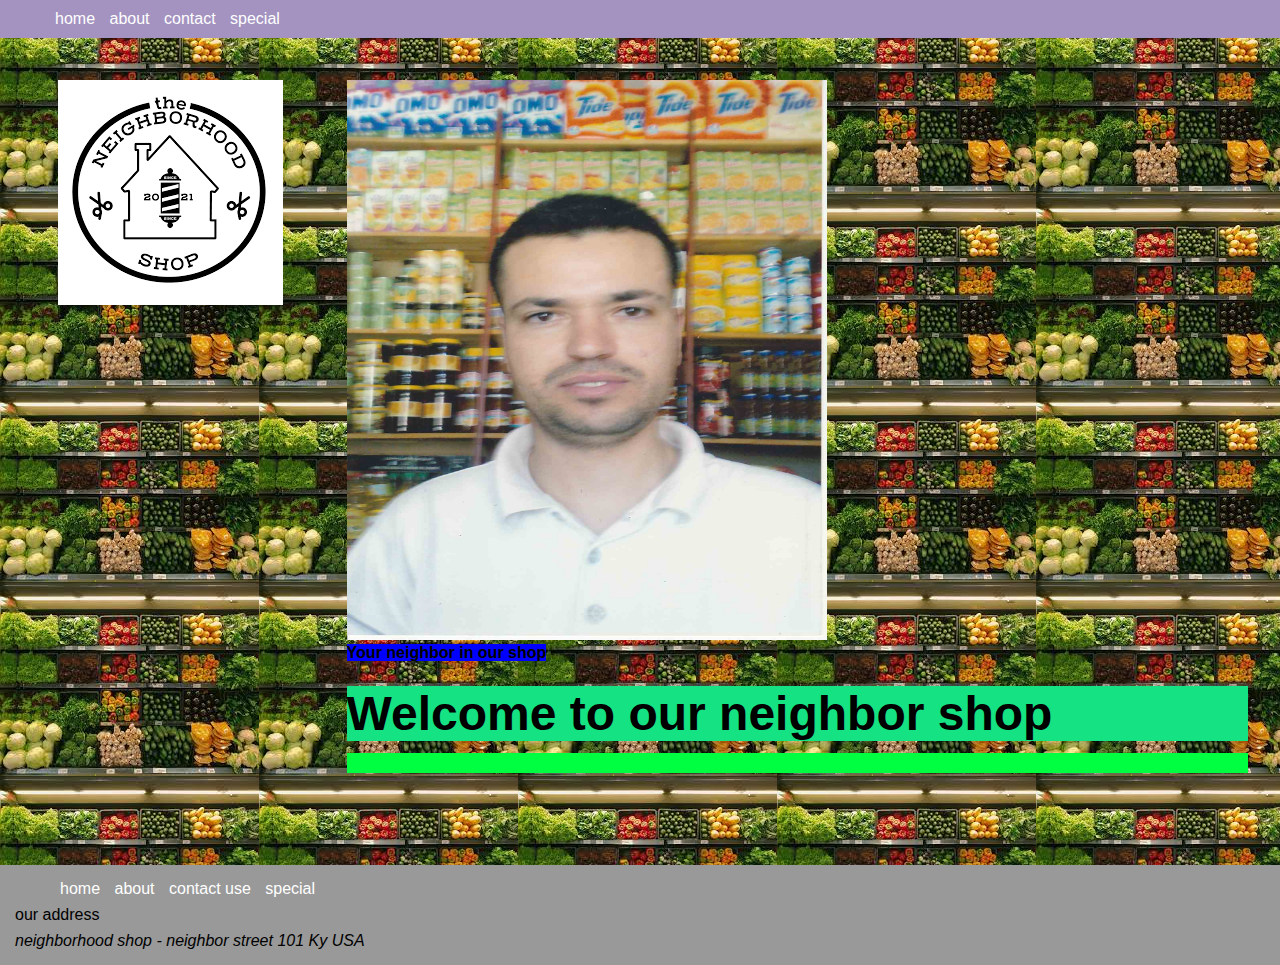
==== about.html @ 74747f07 "03/03/2022" ====
<!DOCTYPE html>
<html lang="en">
<head>
    <meta charset="UTF-8">
    <meta name="viewport" content="width=device-width, initial-scale=1.0">
    <link href="https://fonts.googleapis.com/css2?family=Lato:ital,wght@0,300;0,700;1,300&display=swap" rel="stylesheet">
    <link rel="stylesheet" href="site.css" type="text/css" />
    <title> neighbor shop 

    </title>
    <style>
h1 {
    font-size: 3em;
    margin-top: 0.5em;
}


.hello1 {
    width: 30em;
    height: 35em;
    max-width: 100%;
}

.hello2 {
    background-color: rgb(0, 255, 64);
    font-size: 1.5em;
    padding: 10px;
}

h1 {
    background-color: rgb(21, 226, 130);
}
    </style>
</head>
<body>
    <header>
        <div>
            <nav>
                <button class="hamburger" id="hamburger">
                    <h1 class="hamburger">&#9776;</h1>
       </button>
                <ul class="nav-ul" id="nav-ul">
                
                <li><a href="/">home</a></li>
                <li><a href="about.html">about</a></li>
                <li><a href="contact.html">contact</a></li>
                <li><a href="special.html">special</a></li>
            </ul>
            
            </div> 
        </nav>
    </header>
    <main>
        
        <aside> <img src="logo.png" class="hello3" alt=></aside>
        
            <article>
                

                 <img src="me.jpg" class="hello1"  alt="neighbor shop "> 

                    
                <figcaption><h4 id="hello6"> Your neighbor in our shop</h4></figcaption>
                 <h1> Welcome to our neighbor shop</h1>
                <p class="hello2">
                </p>
            </article>
            
    </main>
    <footer>
        <nav>
            <ul>
                <li class="H"><a href="/">home</a></li>
                <li><a href="about.html">about</a></li>
                <li><a href="contact.html">contact use</a></li>
                <li><a href="special.html">special</a></li>
            </ul>
        </nav>
        <p>our address</p>
        <address>neighborhood shop - neighbor street 101 Ky USA</address>
    </footer>
    <script src="./utils.js"></script>
    <script src="./home.js"></script>
    
</body>
</html>
---- site.css ----
* {
    margin: 0;
}
html,
body {
    height: 100%;
}

body {
    font-family: Arial, Helvetica, sans-serif;
    background-color: #999;
}

p {
    margin: 0.5em 0 0.5em 0;
}

header {
    display: block;
    position: fixed;
    top: 0;
    left: 0;
    width: 100%;
    background-color: #a493c0;
    padding: 10px;
}

nav a:visited,
nav a:link {
    color: #fff;
    text-decoration: none;
}

nav > ul > {
display: inline;
flex-wrap: wrap;
padding: 0;

}

nav > ul > li {
    display: inline-block;
    list-style: none;
    margin: 0 5px 0 5px;
    
}

main {
    display: block;
    background-image: url("back.png");
    padding-top: 3em;
    padding-bottom: 3em;
    min-height: 85%;
}
h4 {
    background-color: blue; 
    display: inline;
    width: 1em;
    }
footer {
    padding: 15px;
}

aside,
 article {
    padding: 2em;
}

aside {
    text-align: center;
}

article {
    width: 75%;
}

.columns {
    display: flex;
}
 @media only screen and (min-width: 768px) {
    main {
        display: flex;
    } 

    

    aside {
        margin-left: 2%;
    }

    .columns-desktop {
        display: flex;

    }}

    
.hamburger {
    background-color: transparent;
    border: 0;
    display: none;
    color: aqua;
    cursor: pointer;
    font-size: 20px;
}

.hamburger:focus {
    outline: none;
}

 @media screen and (max-width:768px) {
     .nav-ul {
         display: none;
         flex-direction: column;
         width: 100%;
         
     }
     .nav-ul.show {
         display: flex;
     }
     .hamburger {
         display: block;
     }}

     .h9 {
         background-color: aquamarine;
     }
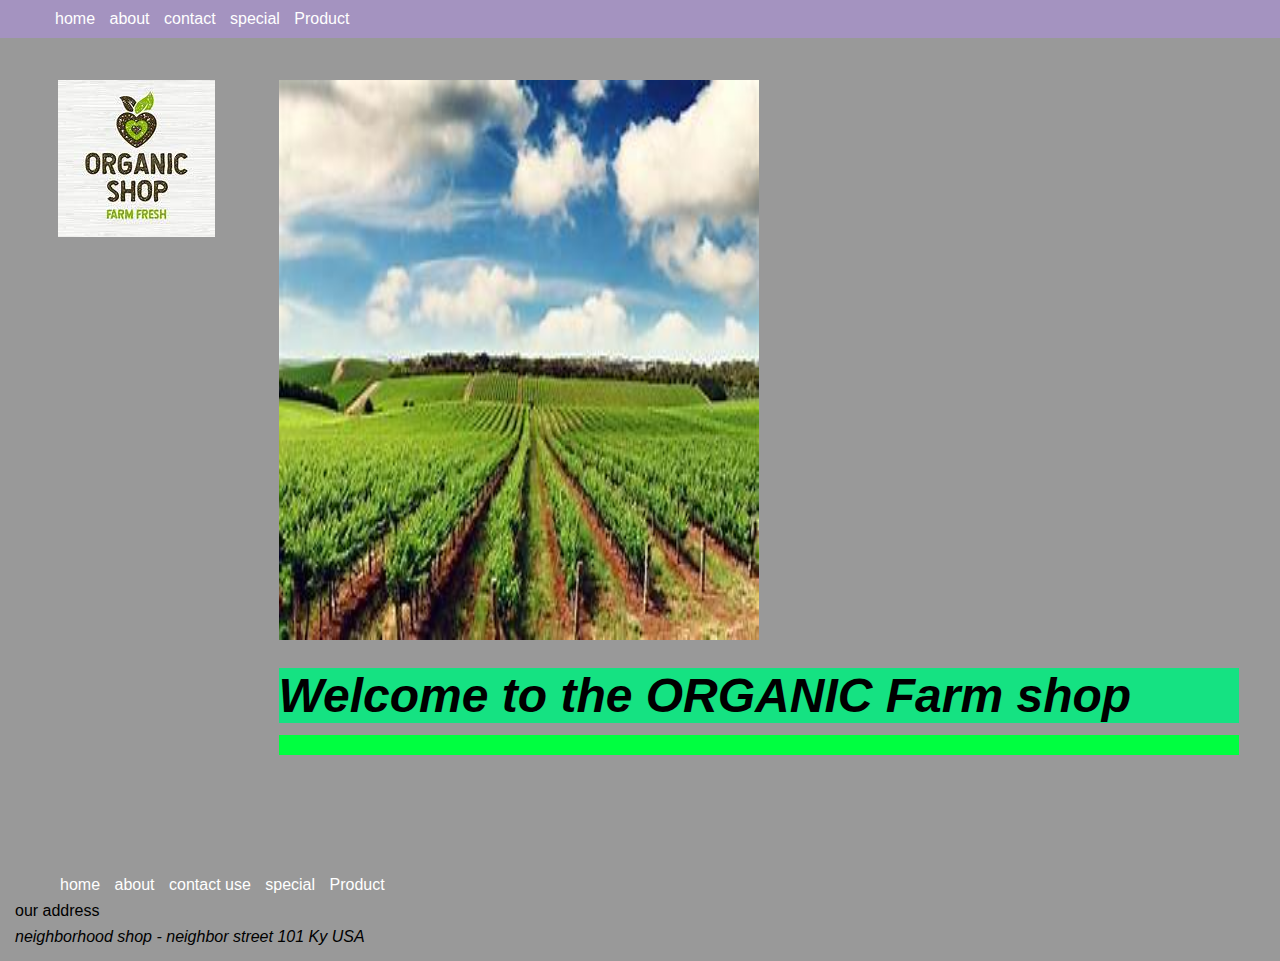
==== commit a1b04ea3: "03/08/2022" ====
--- a/about.html
+++ b/about.html
@@ -33,6 +33,7 @@
     </style>
 </head>
 <body>
+
     <header>
         <div>
             <nav>
@@ -45,6 +46,7 @@
                 <li><a href="about.html">about</a></li>
                 <li><a href="contact.html">contact</a></li>
                 <li><a href="special.html">special</a></li>
+                <li><a href="Product.html">Product</a></li>
             </ul>
             
             </div> 
@@ -52,16 +54,16 @@
     </header>
     <main>
         
-        <aside> <img src="logo.png" class="hello3" alt=></aside>
+        <aside> <img src="fruits. images\logo.png" class="hello3" alt=></aside>
         
             <article>
                 
 
-                 <img src="me.jpg" class="hello1"  alt="neighbor shop "> 
+                 <img src="fruits. images\farm.png" class="hello1"  alt="neighbor shop "> 
 
                     
-                <figcaption><h4 id="hello6"> Your neighbor in our shop</h4></figcaption>
-                 <h1> Welcome to our neighbor shop</h1>
+                <figcaption><h4 id="hello6"> </h4></figcaption>
+                <h1><i>Welcome to the ORGANIC Farm shop</i></h1>
                 <p class="hello2">
                 </p>
             </article>
@@ -74,6 +76,7 @@
                 <li><a href="about.html">about</a></li>
                 <li><a href="contact.html">contact use</a></li>
                 <li><a href="special.html">special</a></li>
+                <li><a href="Product.html">Product</a></li>
             </ul>
         </nav>
         <p>our address</p>
--- a/site.css
+++ b/site.css
@@ -47,7 +47,7 @@
 
 main {
     display: block;
-    background-image: url("back.png");
+    background-image: url("");
     padding-top: 3em;
     padding-bottom: 3em;
     min-height: 85%;
@@ -74,10 +74,11 @@
     width: 75%;
 }
 
+
 .columns {
     display: flex;
 }
- @media only screen and (min-width: 768px) {
+ @media only screen and (min-width: 769px) {
     main {
         display: flex;
     } 
@@ -89,7 +90,12 @@
     }
 
     .columns-desktop {
-        display: flex;
+        display: inline-flex;
+        margin-left: auto;
+        margin-right: auto;
+        flex-direction: row;
+        flex-wrap: wrap;
+        
 
     }}
 
@@ -123,4 +129,98 @@
 
      .h9 {
          background-color: aquamarine;
-     }+     }
+
+     /* product */
+     .con {
+         background-color: yellow;
+     }
+
+     .pr {
+        background-color: rgb(0, 255, 157);
+    }
+    .we {
+        background-color: yellow;
+    }
+
+.product {
+    width: 185px;
+    padding: 10px;
+    margin: 10px;
+    background-color: #fff;
+    border: solid 1px #ccc;
+}
+
+.product img {
+    width: 100%;
+}
+
+.product .title {
+    font-weight: bold;
+}
+
+.product .columns {
+    width: 100%;
+    background-color: yellowgreen;
+}
+
+.product .price {
+    text-align: right;
+    background-color: yellow;
+}
+
+.desc {
+    background-color: rgb(211, 212, 224);
+}
+
+
+
+.product .columns div {
+    width: 50%;
+}
+
+.product button {
+    background-color: #f6aeae;
+    padding:  #f6aeae;
+    border-radius: 3px;
+    color: #fff;
+}
+
+/* S*/
+
+.blink {
+    background-color: yellow;
+}
+span {
+    animation:blink 1s linear infinite;
+}
+    @keyframes blink{
+        0%{opacity: 0;}
+        50%{opacity: .5;}
+        100%{opacity: 1;}
+        
+    
+}
+
+/* contact*/
+
+table {
+    background-color: #fff;
+    width: 185px;
+    
+    
+}
+
+.h9 {
+    background-color: #999;
+}
+
+.The {
+    background-color: rgb(231, 166, 166);
+    display: inline;
+    width: 1em;
+
+}
+
+
+
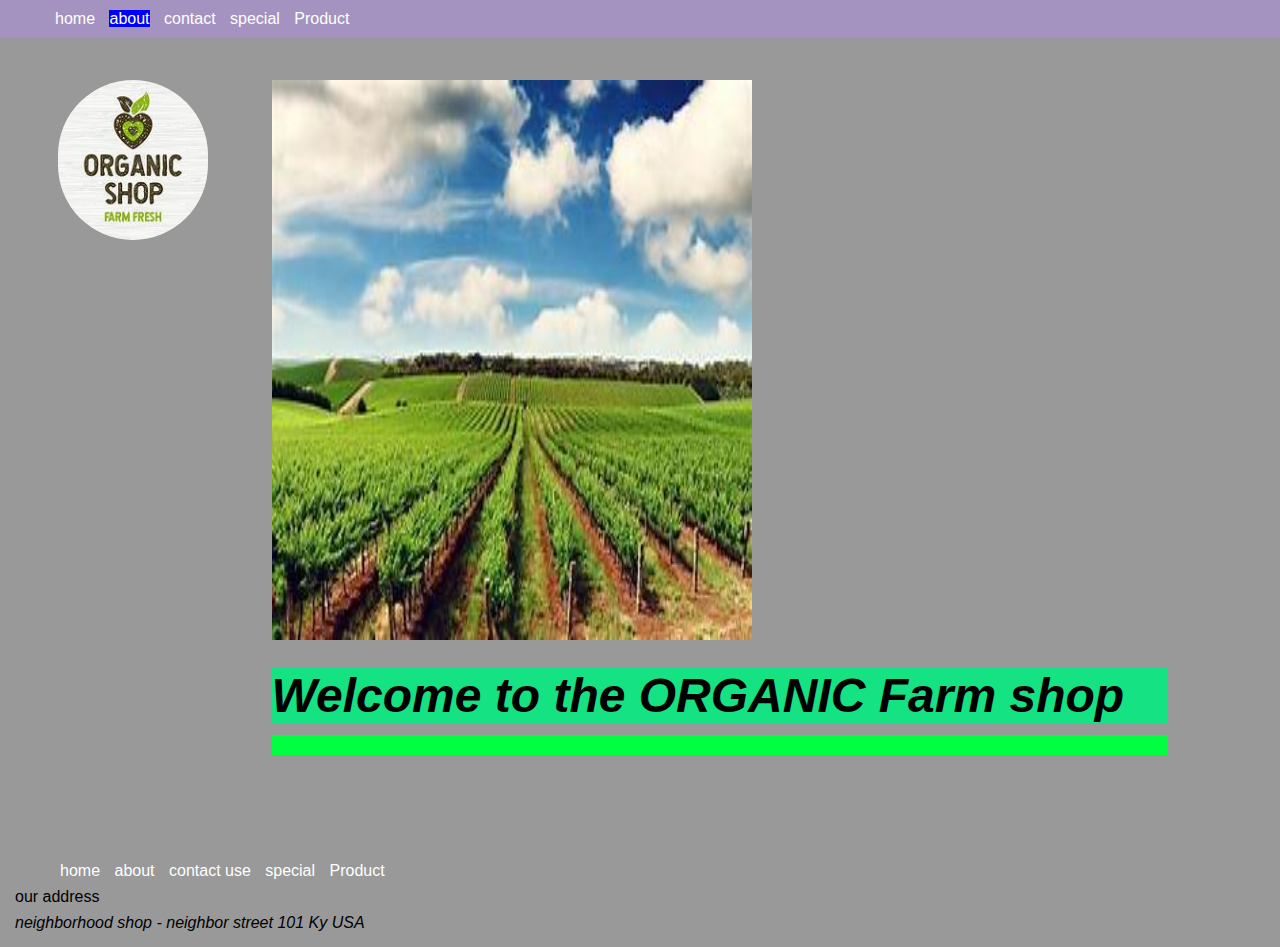
==== commit 3b56b2fd: "JS added +" ====
--- a/about.html
+++ b/about.html
@@ -5,9 +5,9 @@
     <meta name="viewport" content="width=device-width, initial-scale=1.0">
     <link href="https://fonts.googleapis.com/css2?family=Lato:ital,wght@0,300;0,700;1,300&display=swap" rel="stylesheet">
     <link rel="stylesheet" href="site.css" type="text/css" />
-    <title> neighbor shop 
-
-    </title>
+    <title>about | ORGANIC Farm shop </title>
+        <link rel="icon" href="fruits. images\favicon.ico">
+    
     <style>
 h1 {
     font-size: 3em;
@@ -32,7 +32,7 @@
 }
     </style>
 </head>
-<body>
+<body id="about">
 
     <header>
         <div>
@@ -43,7 +43,7 @@
                 <ul class="nav-ul" id="nav-ul">
                 
                 <li><a href="/">home</a></li>
-                <li><a href="about.html">about</a></li>
+                <li id="link2"><a href="about.html">about</a></li>
                 <li><a href="contact.html">contact</a></li>
                 <li><a href="special.html">special</a></li>
                 <li><a href="Product.html">Product</a></li>
@@ -86,4 +86,5 @@
     <script src="./home.js"></script>
     
 </body>
+
 </html>--- a/site.css
+++ b/site.css
@@ -1,5 +1,5 @@
 * {
-    margin: 0;
+    margin: 0px;
 }
 html,
 body {
@@ -27,27 +27,48 @@
 
 nav a:visited,
 nav a:link {
-    color: #fff;
+     color: #fff;
     text-decoration: none;
 }
 
+nav a:hover{
+    color: blue;
+    text-decoration: underline;
+}
+nav a:active{
+    color: red;
+}
+#home li#link1 a {
+     background-color: blue;
+}
+#about li#link2 a {
+    background-color:  blue;
+}
+#contact li#link3 a {
+    background-color:  blue;
+}
+#special li#link4 a {
+    background-color:  blue;
+}
+#product li#link5 a {
+    background-color:  blue;
+}
+
+
+    
 nav > ul > {
 display: inline;
 flex-wrap: wrap;
 padding: 0;
-
-}
-
-nav > ul > li {
+}
+ nav > ul > li {
     display: inline-block;
     list-style: none;
     margin: 0 5px 0 5px;
-    
-}
-
+    }
 main {
-    display: block;
-    background-image: url("");
+    display: grid;
+    background-image: url("ba");
     padding-top: 3em;
     padding-bottom: 3em;
     min-height: 85%;
@@ -65,6 +86,9 @@
  article {
     padding: 2em;
 }
+.hello3 {
+    border-radius: 110px;
+}
 
 aside {
     text-align: center;
@@ -76,9 +100,9 @@
 
 
 .columns {
-    display: flex;
-}
- @media only screen and (min-width: 769px) {
+    display: grid;
+}
+ @media only screen and (min-width: 768px) {
     main {
         display: flex;
     } 
@@ -90,7 +114,8 @@
     }
 
     .columns-desktop {
-        display: inline-flex;
+        display: flex;
+        
         margin-left: auto;
         margin-right: auto;
         flex-direction: row;
@@ -107,6 +132,12 @@
     color: aqua;
     cursor: pointer;
     font-size: 20px;
+}
+.hamburger:hover {
+    color: rgb(65, 9, 218);
+}
+.hamburger:active{
+    color: red;
 }
 
 .hamburger:focus {
@@ -127,69 +158,77 @@
          display: block;
      }}
 
-     .h9 {
-         background-color: aquamarine;
-     }
-
      /* product */
      .con {
          background-color: yellow;
      }
 
      .pr {
-        background-color: rgb(0, 255, 157);
+         font-size: x-large;
+         font-weight: bolder;
     }
     .we {
         background-color: yellow;
-    }
+        }
+    .h7 {
+        
+            font-weight: bolder;
+        }
 
 .product {
-    width: 185px;
+    width: 151px;
     padding: 10px;
-    margin: 10px;
-    background-color: #fff;
+    margin: 3px;
+    background-color: rgb(221, 216, 216);
     border: solid 1px #ccc;
 }
 
 .product img {
     width: 100%;
+    
+    
 }
 
 .product .title {
     font-weight: bold;
+    
 }
 
 .product .columns {
     width: 100%;
     background-color: yellowgreen;
+    word-break: break-word;
 }
 
 .product .price {
-    text-align: right;
+    /*text-align: right; */
     background-color: yellow;
 }
 
 .desc {
-    background-color: rgb(211, 212, 224);
+    background-color: rgb(202, 188, 214);
 }
 
 
 
 .product .columns div {
-    width: 50%;
-}
-
-.product button {
-    background-color: #f6aeae;
-    padding:  #f6aeae;
-    border-radius: 3px;
-    color: #fff;
-}
-
-/* S*/
-
+    /*width: 50%;*/
+    width: 100%;
+}
+
+/*special*/
 .blink {
     background-color: yellow;
+}
+.h9 {
+    background-color: aquamarine;
+}
+.h8 {
+    background-color: yellow;
+    font-weight: bolder;
+}
+ a:hover{
+    color: red;
 }
 span {
     animation:blink 1s linear infinite;
@@ -212,7 +251,7 @@
 }
 
 .h9 {
-    background-color: #999;
+    background-color: rgb(241, 241, 241);
 }
 
 .The {
@@ -222,5 +261,99 @@
 
 }
 
-
-
+img {
+    height: 160px;
+    width: 150px;
+    /*border-radius: 110px;*/
+}
+
+
+
+/*order*/
+
+*, *::after, *::before {
+    box-sizing: border-box;
+  }
+  
+  .order {
+    position: fixed;
+    top: 50%;
+    left: 50%;
+    transform: translate(-50%, -50%) scale(0);
+    transition: 200ms ease-in-out;
+    border: 1px solid black;
+    border-radius: 10px;
+    z-index: 10;
+    background-color: white;
+    width: 500px;
+    max-width: 80%;
+    font-weight: bold;
+    
+  }
+  
+  .order.active {
+    transform: translate(-50%, -50%) scale(1);
+  }
+  
+  .order-header {
+    padding: 10px 15px;
+    display: flex;
+    justify-content: space-between;
+    align-items: center;
+    border-bottom: 1px solid black;
+  }
+  
+  .order-header .title {
+    font-size: 1.25rem;
+    font-weight: bold;
+    background-color: yellow;
+  }
+  
+  
+  .order-header .close-button {
+    cursor: pointer;
+    border: none;
+    outline: none;
+    background: none;
+    font-size: 2.25rem;
+    font-weight: bold;
+  }
+  .close-button:hover {
+      color: red;
+
+  }
+  .order-body {
+    padding: 10px 15px;
+  }
+  button {
+      cursor: pointer;
+  }
+  
+  button:hover{
+      color: red;
+  }
+button {
+    background-color: aqua;
+    font-weight: bold;
+}
+  /*
+  
+
+  
+  #overlay {
+    position: fixed;
+    opacity: 0;
+    transition: 200ms ease-in-out;
+    top: 0;
+    left: 0;
+    right: 0;
+    bottom: 0;
+    background-color: rgba(0, 0, 0, .5);
+    pointer-events: none;
+  }
+  
+  #overlay.active {
+    opacity: 1;
+    pointer-events: all;
+  }
+  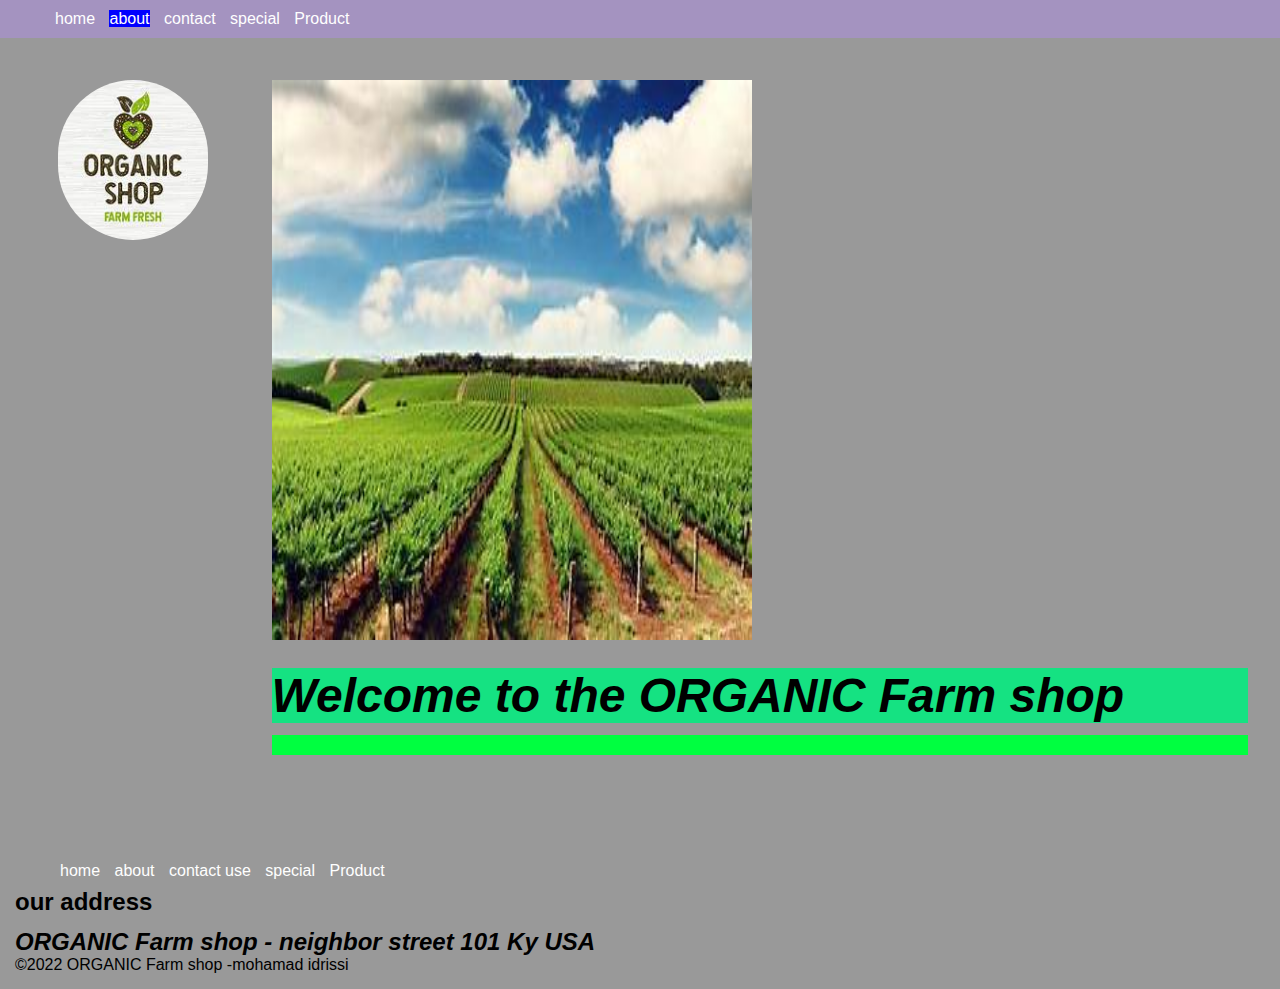
==== commit 02aa4145: "form data JS added" ====
--- a/about.html
+++ b/about.html
@@ -9,6 +9,7 @@
         <link rel="icon" href="fruits. images\favicon.ico">
     
     <style>
+        
 h1 {
     font-size: 3em;
     margin-top: 0.5em;
@@ -79,8 +80,9 @@
                 <li><a href="Product.html">Product</a></li>
             </ul>
         </nav>
-        <p>our address</p>
-        <address>neighborhood shop - neighbor street 101 Ky USA</address>
+        <p><h2>our address</p>
+        <address>ORGANIC Farm shop - neighbor street 101 Ky USA</h2></address>
+        &COPY;2022 ORGANIC Farm shop   -mohamad idrissi
     </footer>
     <script src="./utils.js"></script>
     <script src="./home.js"></script>
--- a/site.css
+++ b/site.css
@@ -1,6 +1,7 @@
 * {
     margin: 0px;
 }
+
 html,
 body {
     height: 100%;
@@ -53,6 +54,9 @@
 #product li#link5 a {
     background-color:  blue;
 }
+#link6 a {
+    background-color: blue;
+}
 
 
     
@@ -68,10 +72,14 @@
     }
 main {
     display: grid;
-    background-image: url("ba");
+    background-image: url("none");
     padding-top: 3em;
     padding-bottom: 3em;
     min-height: 85%;
+}
+article {
+    margin-right: auto;
+    margin-left: auto;
 }
 h4 {
     background-color: blue; 
@@ -86,6 +94,7 @@
  article {
     padding: 2em;
 }
+
 .hello3 {
     border-radius: 110px;
 }
@@ -95,36 +104,37 @@
 }
 
 article {
-    width: 75%;
+    width: 95%;
 }
 
 
 .columns {
     display: grid;
 }
- @media only screen and (min-width: 768px) {
+.columns-desktop {
+    display: flex;
+    margin-left: auto;
+    margin-right: auto;
+    flex-direction: row;
+    flex-wrap: wrap;
+}
+@media only screen and (min-width: 768px) {
     main {
         display: flex;
     } 
 
-    
-
     aside {
         margin-left: 2%;
     }
-
+    
     .columns-desktop {
         display: flex;
-        
         margin-left: auto;
         margin-right: auto;
         flex-direction: row;
         flex-wrap: wrap;
-        
-
     }}
 
-    
 .hamburger {
     background-color: transparent;
     border: 0;
@@ -144,7 +154,7 @@
     outline: none;
 }
 
- @media screen and (max-width:768px) {
+ @media screen and (max-width:568px) {
      .nav-ul {
          display: none;
          flex-direction: column;
@@ -181,6 +191,8 @@
     margin: 3px;
     background-color: rgb(221, 216, 216);
     border: solid 1px #ccc;
+    margin-left: 1px;
+    margin-right: 2px;
 }
 
 .product img {
@@ -248,6 +260,7 @@
     width: 185px;
     
     
+    
 }
 
 .h9 {
@@ -258,6 +271,7 @@
     background-color: rgb(231, 166, 166);
     display: inline;
     width: 1em;
+    
 
 }
 
@@ -336,7 +350,7 @@
     background-color: aqua;
     font-weight: bold;
 }
-  /*
+  
   
 
   
@@ -356,4 +370,43 @@
     opacity: 1;
     pointer-events: all;
   }
-  +
+  
+  /*re g form*/
+
+  .becom
+    .wrapper {
+        width: 400px;
+        max-width: 20%;
+        margin: 0 auto;
+        margin-left: auto;
+        margin-right: auto;
+    }
+    .wrapper label {
+        display: block;
+        margin: 0.5em 0;
+        
+
+    }
+    .wrapper label input {
+        font-size: 18px;
+        padding: 0.5em;
+
+    }
+    .wrapper input[type="submit"]{
+        font-size: 25px;
+        color: blue;
+    }
+/*
+    .columns-desktop {
+        display: flex;
+        margin-left: auto;
+        margin-right: auto;
+        flex-direction: row;
+        flex-wrap: wrap;
+    }
+*/
+    @media only screen and (max-width: 768px) {
+        main {
+            display: grid;
+        }}
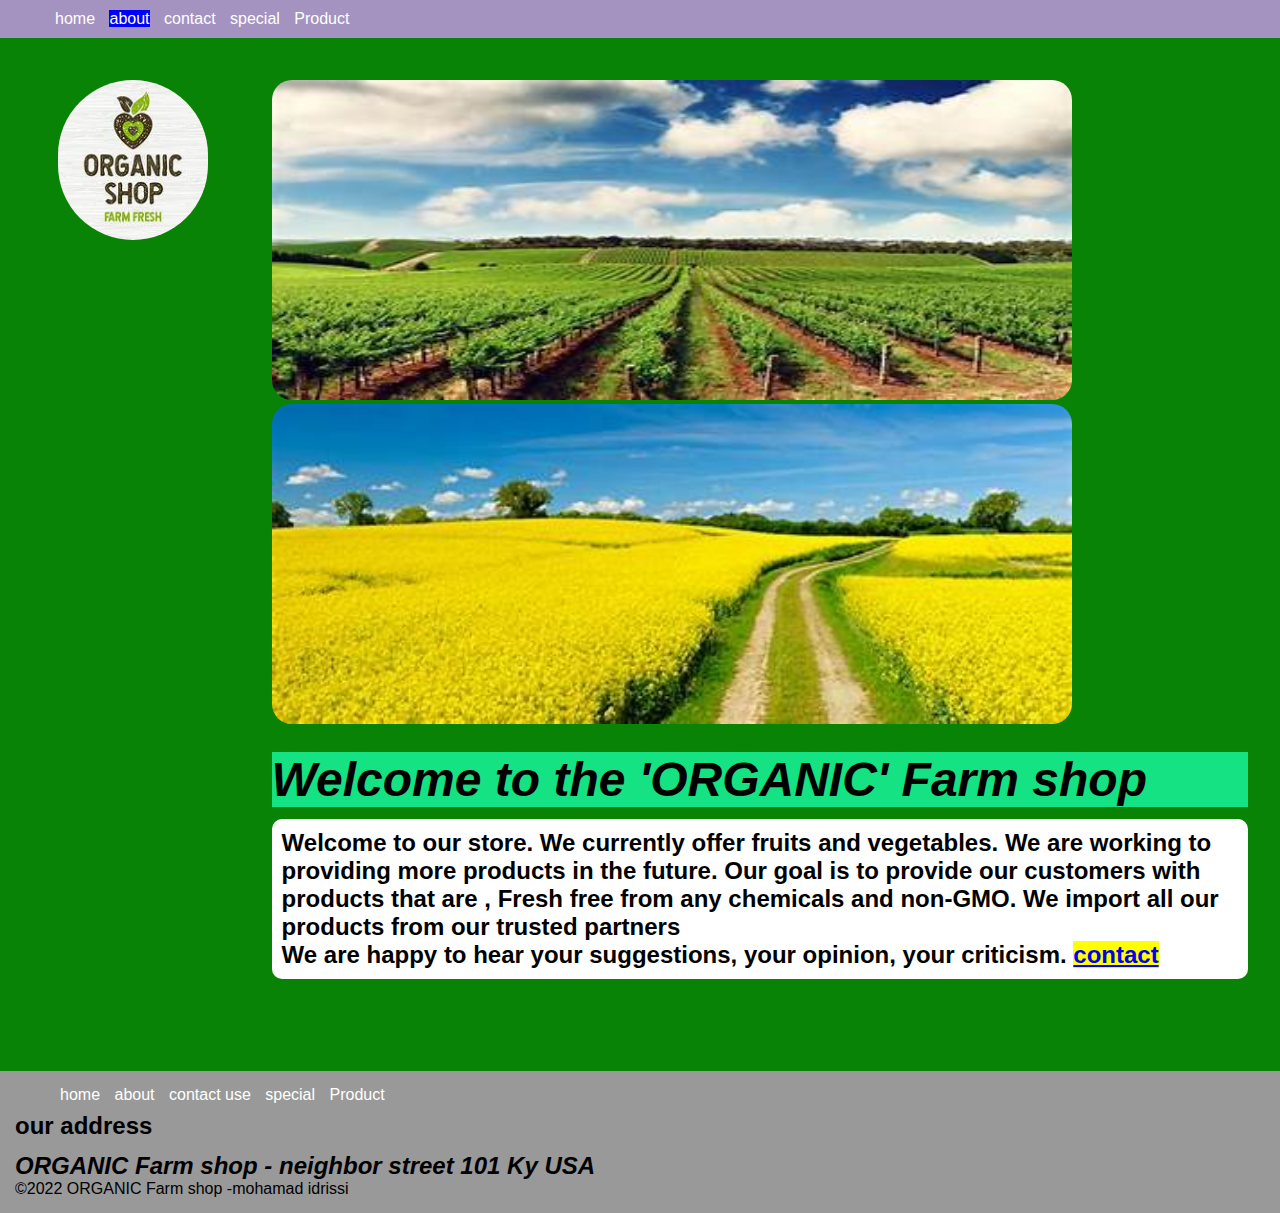
==== commit 6e10d036: "contact + added" ====
--- a/about.html
+++ b/about.html
@@ -22,11 +22,7 @@
     max-width: 100%;
 }
 
-.hello2 {
-    background-color: rgb(0, 255, 64);
-    font-size: 1.5em;
-    padding: 10px;
-}
+
 
 h1 {
     background-color: rgb(21, 226, 130);
@@ -55,17 +51,25 @@
     </header>
     <main>
         
-        <aside> <img src="fruits. images\logo.png" class="hello3" alt=></aside>
+        <aside> <img src="fruits. images\logo.png" class="logo" alt=></aside>
         
             <article>
                 
 
-                 <img src="fruits. images\farm.png" class="hello1"  alt="neighbor shop "> 
+                 <img src="fruits. images\farm.png" class="farmimg"  alt="neighbor shop ">
+                 <img src="fruits. images\f1.png" class="farmimg" alt="ORGANIC Farm shop">
 
                     
                 <figcaption><h4 id="hello6"> </h4></figcaption>
-                <h1><i>Welcome to the ORGANIC Farm shop</i></h1>
-                <p class="hello2">
+                <h1><i>Welcome to the 'ORGANIC' Farm shop</i></h1>
+
+                    <p class="paragraph"> Welcome to our store. We currently offer
+                        fruits and vegetables. We are working to providing more
+                         products in the future.  Our goal is to provide our customers
+                          with products that are , Fresh free from any chemicals and non-GMO. 
+                          We import all our products from our trusted partners<br>
+                          We are happy to hear your suggestions, your opinion, your criticism.
+                          <a class="con" href="contact.html">contact</a></p>
                 </p>
             </article>
             
--- a/site.css
+++ b/site.css
@@ -24,7 +24,7 @@
     width: 100%;
     background-color: #a493c0;
     padding: 10px;
-}
+   }
 
 nav a:visited,
 nav a:link {
@@ -70,16 +70,33 @@
     list-style: none;
     margin: 0 5px 0 5px;
     }
+
+    .farmimg {
+        width: 50em;
+        height: 20em;
+        max-width: 100%;
+        border-radius: 20px;
+    }
+
+    .paragraph {
+        background-color: #fff;
+        font-size: 1.5em;
+        padding: 10px;
+        border-radius: 10px;
+        font-weight: bold;
+    }
+
 main {
     display: grid;
-    background-image: url("none");
     padding-top: 3em;
     padding-bottom: 3em;
     min-height: 85%;
+    background-color: rgb(9, 131, 5);
 }
 article {
     margin-right: auto;
     margin-left: auto;
+    width: 95%;
 }
 h4 {
     background-color: blue; 
@@ -95,30 +112,24 @@
     padding: 2em;
 }
 
-.hello3 {
+.logo {
     border-radius: 110px;
 }
 
 aside {
     text-align: center;
 }
-
-article {
-    width: 95%;
-}
-
-
 .columns {
     display: grid;
 }
 .columns-desktop {
     display: flex;
-    margin-left: auto;
-    margin-right: auto;
+    margin-left: 50px;
+    margin-right: 1px;
     flex-direction: row;
     flex-wrap: wrap;
 }
-@media only screen and (min-width: 768px) {
+@media (min-width: 768px) {
     main {
         display: flex;
     } 
@@ -129,8 +140,8 @@
     
     .columns-desktop {
         display: flex;
-        margin-left: auto;
-        margin-right: auto;
+        margin-left: 50px;
+        margin-right: 1px;
         flex-direction: row;
         flex-wrap: wrap;
     }}
@@ -154,7 +165,7 @@
     outline: none;
 }
 
- @media screen and (max-width:568px) {
+ @media (max-width:568px) {
      .nav-ul {
          display: none;
          flex-direction: column;
@@ -187,12 +198,10 @@
 
 .product {
     width: 151px;
-    padding: 10px;
+    padding: 20px;
     margin: 3px;
     background-color: rgb(221, 216, 216);
     border: solid 1px #ccc;
-    margin-left: 1px;
-    margin-right: 2px;
 }
 
 .product img {
@@ -219,12 +228,13 @@
 
 .desc {
     background-color: rgb(202, 188, 214);
+    
 }
 
 
 
 .product .columns div {
-    /*width: 50%;*/
+    
     width: 100%;
 }
 
@@ -241,7 +251,7 @@
 }
  a:hover{
     color: red;
-}
+}/*
 span {
     animation:blink 1s linear infinite;
 }
@@ -251,7 +261,7 @@
         100%{opacity: 1;}
         
     
-}
+}*/
 
 /* contact*/
 
@@ -372,20 +382,31 @@
   }
 
   
-  /*re g form*/
-
-  .becom
+  /*Registration Form:*/
+.become {
+    background-color: #fff;
+    text-align: center;
+}
+ 
+.registration {
+    background-color: #fff;
+    
+}
+  .become
     .wrapper {
-        width: 400px;
+        width: 800px;
         max-width: 20%;
         margin: 0 auto;
         margin-left: auto;
         margin-right: auto;
+       
+    
     }
     .wrapper label {
         display: block;
         margin: 0.5em 0;
-        
+        margin-left: auto;
+        margin-right: auto;
 
     }
     .wrapper label input {
@@ -397,16 +418,16 @@
         font-size: 25px;
         color: blue;
     }
-/*
+
     .columns-desktop {
         display: flex;
-        margin-left: auto;
-        margin-right: auto;
+        margin-left: 50px;
+        margin-right: 1px;
         flex-direction: row;
         flex-wrap: wrap;
     }
-*/
-    @media only screen and (max-width: 768px) {
+
+    @media (max-width: 968px) {
         main {
             display: grid;
         }}
